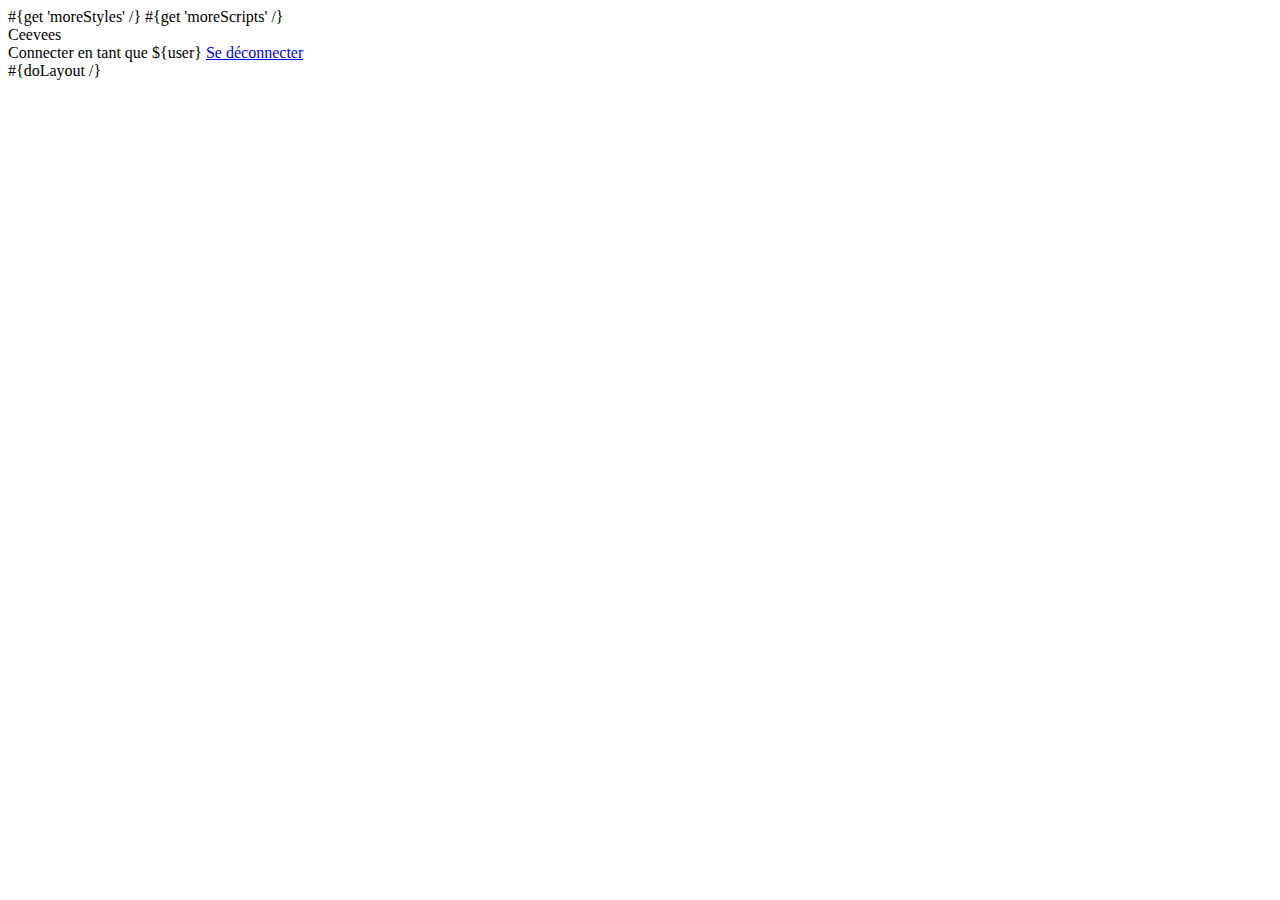
==== app/views/main.html @ 4b2c55e2 "init" ====
<!DOCTYPE html>
<html ng-app="ceevees">
    <head>
        <meta http-equiv="Content-Type" content="text/html; charset=UTF-8">
<html>
    <head>
        <title>#{get 'title' /}</title>
        <meta charset="${_response_encoding}">
        <link rel="stylesheet" media="screen" href="@{'/public/stylesheets/bootstrap.min.css'}">
        <link rel="stylesheet" media="screen" href="@{'/public/stylesheets/main.css'}">
        #{get 'moreStyles' /}
        <link rel="shortcut icon" type="image/png" href="@{'/public/images/favicon.png'}">
       
        <script src="@{'/public/javascripts/jquery.min.js'}" type="text/javascript" charset="${_response_encoding}"></script>
        <script src="@{'/public/javascripts/bootstrap.min.js'}" type="text/javascript" charset="${_response_encoding}"></script>
        <script src="@{'/public/javascripts/angular.min.js'}" type="text/javascript" charset="${_response_encoding}"></script>
        <script src="@{'/public/javascripts/angular-resource.min.js'}"type="text/javascript" charset="${_response_encoding}"></script>
        
        <script src="@{'/public/javascripts/app/app.js'}"type="text/javascript" charset="${_response_encoding}"></script>
        
        <script src="@{'/public/javascripts/app/ctrl/HomeCtrl.js'}"type="text/javascript" charset="${_response_encoding}"></script>
        
        <script src="@{'/public/javascripts/app/services/Offres.js'}"type="text/javascript" charset="${_response_encoding}"></script> 
        <script src="@{'/public/javascripts/app/services/EtapesOffre.js'}"type="text/javascript" charset="${_response_encoding}"></script> 
        
        #{get 'moreScripts' /}
    </head>
    <body>
        <div class="container">
            <div class="navbar navbar-static-top navbar-inverse">
                <div class="navbar-inner">
                    <a class="brand" ng-href="#/">Ceevees</a>
                    <div class="form-logout pull-right">
                        <label>Connecter en tant que ${user}</label>
                        <a class="btn btn-mini btn-primary" href="/logout">Se déconnecter</a>
                    </div>
                  </div>
            </div>
        
            #{doLayout /}
        
        </div>
    </body>
</html>
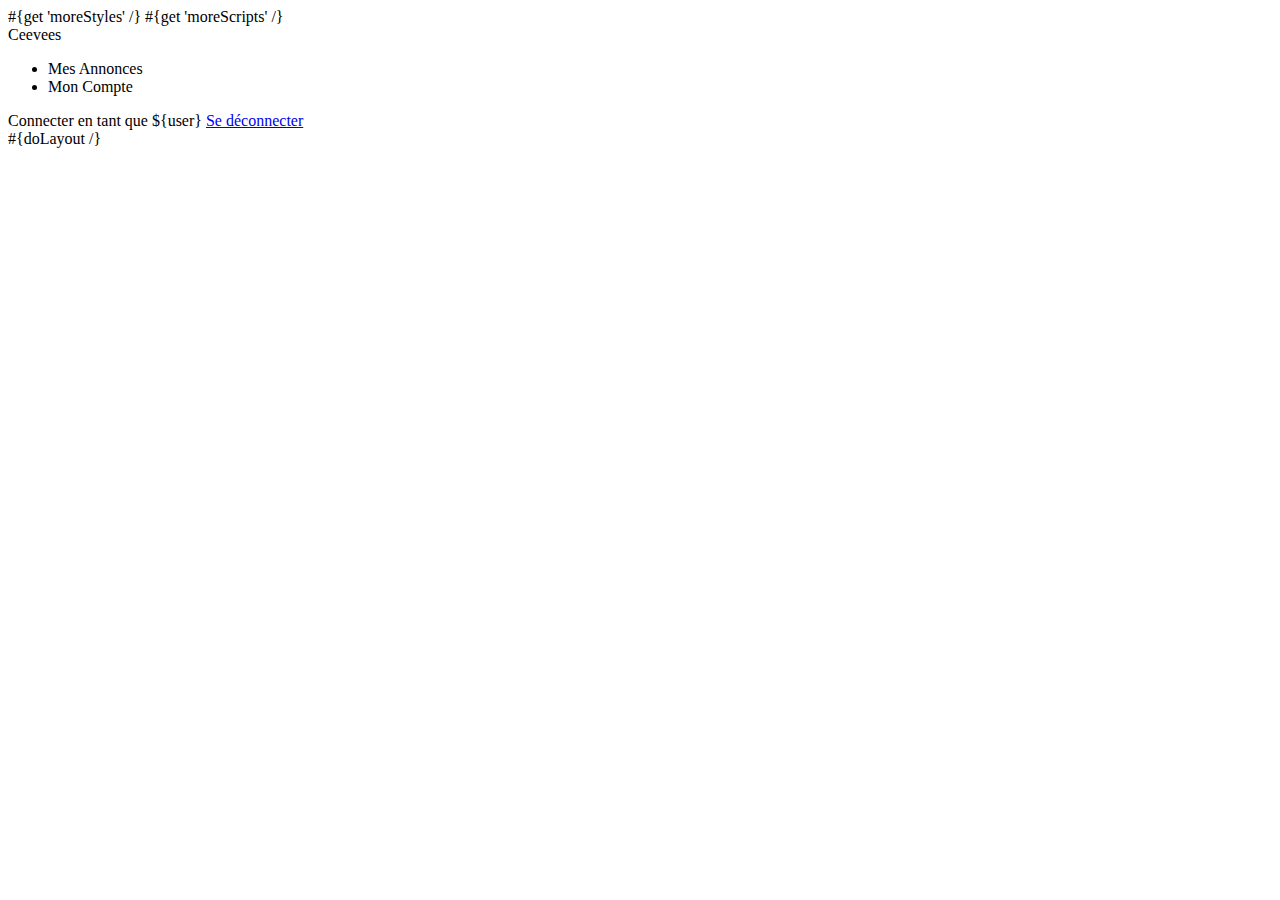
==== commit 0c1bfdf1: "added Lettre generator and personal profile manager" ====
--- a/app/views/main.html
+++ b/app/views/main.html
@@ -19,9 +19,13 @@
         <script src="@{'/public/javascripts/app/app.js'}"type="text/javascript" charset="${_response_encoding}"></script>
         
         <script src="@{'/public/javascripts/app/ctrl/HomeCtrl.js'}"type="text/javascript" charset="${_response_encoding}"></script>
+        <script src="@{'/public/javascripts/app/ctrl/CompteCtrl.js'}"type="text/javascript" charset="${_response_encoding}"></script>
+        <script src="@{'/public/javascripts/app/ctrl/DetailsOffreCtrl.js'}"type="text/javascript" charset="${_response_encoding}"></script>
         
         <script src="@{'/public/javascripts/app/services/Offres.js'}"type="text/javascript" charset="${_response_encoding}"></script> 
         <script src="@{'/public/javascripts/app/services/EtapesOffre.js'}"type="text/javascript" charset="${_response_encoding}"></script> 
+        <script src="@{'/public/javascripts/app/services/UtilisateurDetails.js'}"type="text/javascript" charset="${_response_encoding}"></script> 
+        <script src="@{'/public/javascripts/app/services/OffresContact.js'}"type="text/javascript" charset="${_response_encoding}"></script> 
         
         #{get 'moreScripts' /}
     </head>
@@ -30,6 +34,10 @@
             <div class="navbar navbar-static-top navbar-inverse">
                 <div class="navbar-inner">
                     <a class="brand" ng-href="#/">Ceevees</a>
+                    <ul class="nav">
+                        <li><a ng-href="#/">Mes Annonces</a></li>
+                        <li><a ng-href="#/compte/">Mon Compte</a></li>
+                    </ul>
                     <div class="form-logout pull-right">
                         <label>Connecter en tant que ${user}</label>
                         <a class="btn btn-mini btn-primary" href="/logout">Se déconnecter</a>
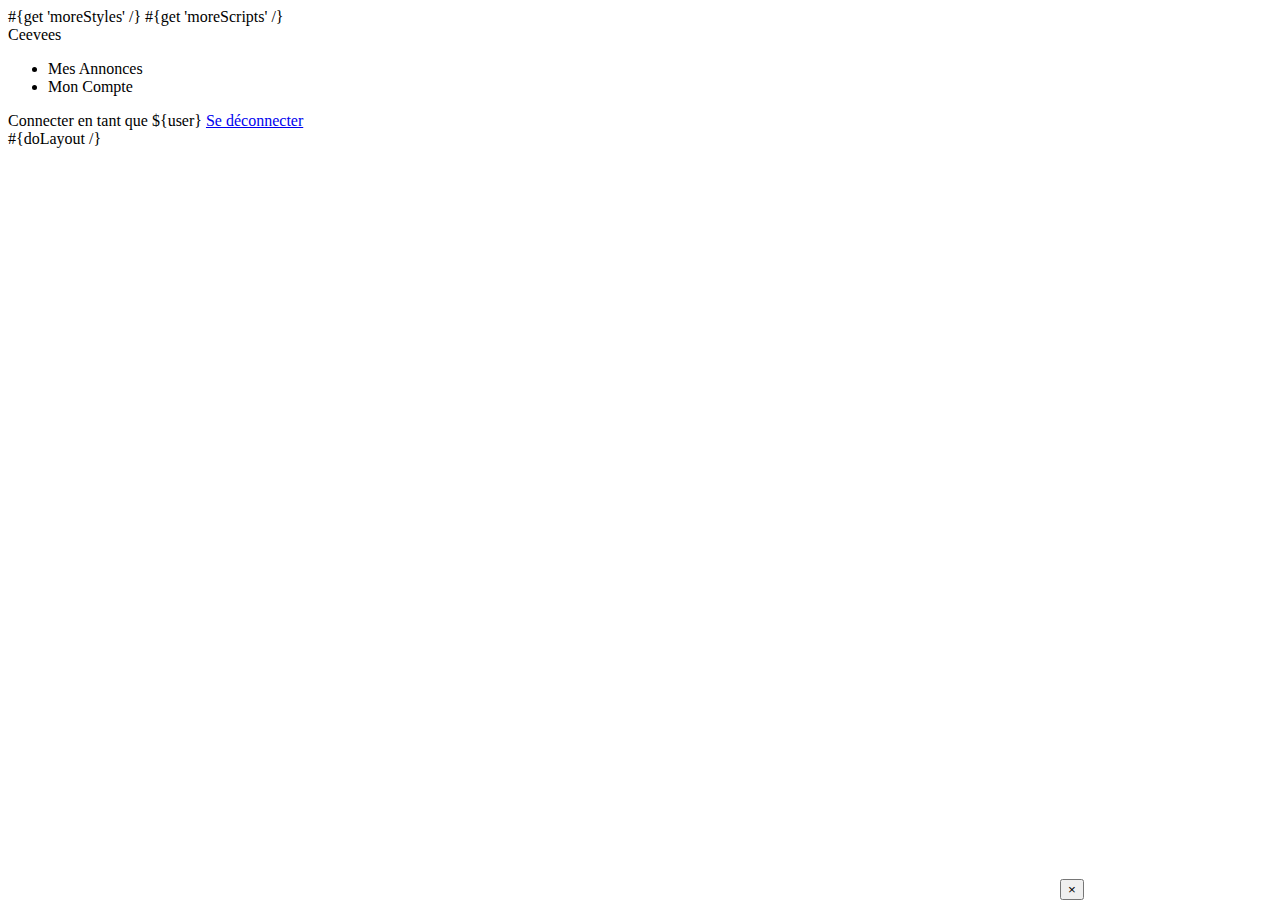
==== commit 528ecffb: "ajout de la separation des tenants pour le findbyid qui devient loadbyid. ajout du toaster et des ms" ====
--- a/app/views/main.html
+++ b/app/views/main.html
@@ -21,11 +21,15 @@
         <script src="@{'/public/javascripts/app/ctrl/HomeCtrl.js'}"type="text/javascript" charset="${_response_encoding}"></script>
         <script src="@{'/public/javascripts/app/ctrl/CompteCtrl.js'}"type="text/javascript" charset="${_response_encoding}"></script>
         <script src="@{'/public/javascripts/app/ctrl/DetailsOffreCtrl.js'}"type="text/javascript" charset="${_response_encoding}"></script>
+        <script src="@{'/public/javascripts/app/ctrl/ToasterCtrl.js'}"type="text/javascript" charset="${_response_encoding}"></script>
         
         <script src="@{'/public/javascripts/app/services/Offres.js'}"type="text/javascript" charset="${_response_encoding}"></script> 
         <script src="@{'/public/javascripts/app/services/EtapesOffre.js'}"type="text/javascript" charset="${_response_encoding}"></script> 
         <script src="@{'/public/javascripts/app/services/UtilisateurDetails.js'}"type="text/javascript" charset="${_response_encoding}"></script> 
         <script src="@{'/public/javascripts/app/services/OffresContact.js'}"type="text/javascript" charset="${_response_encoding}"></script> 
+        <script src="@{'/public/javascripts/app/services/Toaster.js'}"type="text/javascript" charset="${_response_encoding}"></script> 
+        
+        <script src="@{'/public/javascripts/app/directives/falling.js'}"type="text/javascript" charset="${_response_encoding}"></script> 
         
         #{get 'moreScripts' /}
     </head>
@@ -48,5 +52,26 @@
             #{doLayout /}
         
         </div>
+         <div class="toastContainer" ng-controller="ToasterCtrl">
+                <div class="alert alert-{{msg.type}}" ng-repeat="msg in toasts | orderBy:'id':true" falling="1000">
+                    <button type="button" class="close" data-dismiss="alert">×</button>
+                    <span ng-bind-html-unsafe="msg.message"></span>
+                </div>
+            </div>
+            <style>
+                
+                .toastContainer{
+                    position: fixed;
+                    right: 20px;
+                    bottom: 0px;
+                    width: 200px;
+                    font-size: 12px;
+                }
+                
+                .toastContainer .alert {
+                    float: right;
+                    width: 200px;
+                }     
+            </style>
     </body>
 </html>